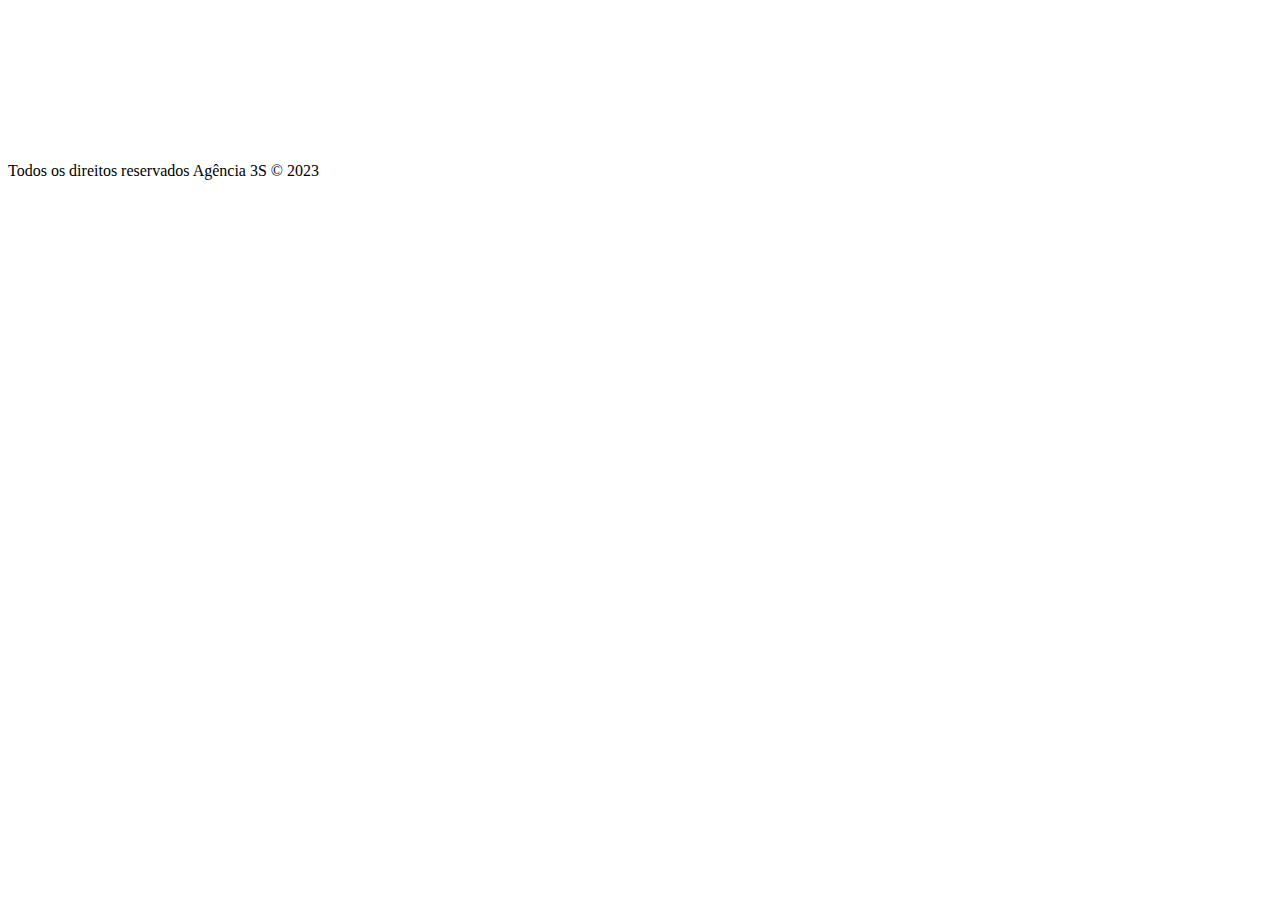
==== index.html @ 8d25faa8 "Update index.html" ====
<!DOCTYPE html>
<html>
<head>
  <meta charset="UTF-8">
  <meta name="viewport" content="width=device-width, initial-scale=1.0">
  <title>Treinadas para o Sucesso</title>
  <link rel="stylesheet" href="styles.css">
  <link href="https://fonts.googleapis.com/css2?family=League+Spartan&display=swap" rel="stylesheet">

  <style>
    .action-button,
    .responsive-image,
    .responsive-image2,
    .new-section {
      display: none;
    }
  </style>

  <!-- Google Tag Manager -->
<script>(function(w,d,s,l,i){w[l]=w[l]||[];w[l].push({'gtm.start':
new Date().getTime(),event:'gtm.js'});var f=d.getElementsByTagName(s)[0],
j=d.createElement(s),dl=l!='dataLayer'?'&l='+l:'';j.async=true;j.src=
'https://www.googletagmanager.com/gtm.js?id='+i+dl;f.parentNode.insertBefore(j,f);
})(window,document,'script','dataLayer','GTM-58KMVJ2H');</script>
<!-- End Google Tag Manager -->

  <!-- Meta Pixel Code -->
<script>
  !function(f,b,e,v,n,t,s)
  {if(f.fbq)return;n=f.fbq=function(){n.callMethod?
  n.callMethod.apply(n,arguments):n.queue.push(arguments)};
  if(!f._fbq)f._fbq=n;n.push=n;n.loaded=!0;n.version='2.0';
  n.queue=[];t=b.createElement(e);t.async=!0;
  t.src=v;s=b.getElementsByTagName(e)[0];
  s.parentNode.insertBefore(t,s)}(window, document,'script',
  'https://connect.facebook.net/en_US/fbevents.js');
  
  // Primeiro Pixel
  fbq('init', '2968768670106854');
  fbq('track', 'PageView');

  // Segundo Pixel
  fbq('init', '691882046121843'); // Segundo ID de pixel
  fbq('track', 'PageView');
</script>
<noscript><img height="1" width="1" style="display:none"
  src="https://www.facebook.com/tr?id=2968768670106854&ev=PageView&noscript=1"       
/></noscript>
<noscript><img height="1" width="1" style="display:none"
  src="https://www.facebook.com/tr?id=691882046121843&ev=PageView&noscript=1"
/></noscript>
<!-- End Meta Pixel Code -->

  <script>
!function (w, d, t) {
  w.TiktokAnalyticsObject=t;var ttq=w[t]=w[t]||[];ttq.methods=["page","track","identify","instances","debug","on","off","once","ready","alias","group","enableCookie","disableCookie"],ttq.setAndDefer=function(t,e){t[e]=function(){t.push([e].concat(Array.prototype.slice.call(arguments,0)))}};for(var i=0;i<ttq.methods.length;i++)ttq.setAndDefer(ttq,ttq.methods[i]);ttq.instance=function(t){for(var e=ttq._i[t]||[],n=0;n<ttq.methods.length;n++)ttq.setAndDefer(e,ttq.methods[n]);return e},ttq.load=function(e,n){var i="https://analytics.tiktok.com/i18n/pixel/events.js";ttq._i=ttq._i||{},ttq._i[e]=[],ttq._i[e]._u=i,ttq._t=ttq._t||{},ttq._t[e]=+new Date,ttq._o=ttq._o||{},ttq._o[e]=n||{};var o=document.createElement("script");o.type="text/javascript",o.async=!0,o.src=i+"?sdkid="+e+"&lib="+t;var a=document.getElementsByTagName("script")[0];a.parentNode.insertBefore(o,a)};

  ttq.load('CJ2H603C77UB8I2GE6K0');
  ttq.page();
}(window, document, 'ttq');
</script>
  
</head>
<body>
  <!-- Google Tag Manager (noscript) -->
<noscript><iframe src="https://www.googletagmanager.com/ns.html?id=GTM-58KMVJ2H"
height="0" width="0" style="display:none;visibility:hidden"></iframe></noscript>
<!-- End Google Tag Manager (noscript) -->
  <header>
      <div class="video-container">
        <iframe src="https://scripts.converteai.net/f13659f9-694c-4fb4-83a7-b25bfadf2ed0/players/64bade554d8d330009ae3074/embed.html" frameborder="0" allowfullscreen></iframe>
      </div>
      <a href="#action-button-section" class="action-button" id="btnVendas">GARANTA SUA VAGA AGORA</a>
    </div>
  </header>

  <img src="assets/img/pt2-responsivo.png" alt="Imagem Responsiva" class="responsive-image">

  <img src="assets/img/pt3-responsivo.png" alt="Imagem Responsiva" class="responsive-image2">

  <section id="action-button-section" class="new-section">
    <a href="https://pay.kiwify.com.br/Km9HTBZ" target="_blank" class="action-button-black">GARANTA SUA VAGA COM DESCONTO</a>
  </section>

  <footer>
    Todos os direitos reservados Agência 3S &copy; 2023
  </footer>

  <script>
    // Obtém os elementos das classes usando querySelectorAll
    const btnVendas = document.querySelector('.action-button');
    const imgResponsive = document.querySelector('.responsive-image');
    const imgResponsive2 = document.querySelector('.responsive-image2');
    const newSection = document.querySelector('.new-section');

    // Função para exibir o botão, as imagens e a seção após 11 minutos e 7 segundos
    function exibirElementosComDelay() {
      btnVendas.style.display = 'inline-block'; // Ou 'block', dependendo do comportamento desejado
      imgResponsive.style.display = 'block'; // Ou 'inline-block', dependendo do comportamento desejado
      imgResponsive2.style.display = 'block'; // Ou 'inline-block', dependendo do comportamento desejado
      newSection.style.display = 'block'; // Ou 'block', dependendo do comportamento desejado
    }

    // Atrasa a exibição do botão, das imagens e da seção em 11 minutos e 7 segundos (11 minutos = 11 * 60 segundos)
    setTimeout(exibirElementosComDelay, 667000);
  </script>
</body>
</html>
---- styles.css ----
@media only screen and (max-width: 600px) {
  body {
    display: flex;
    flex-direction: column;
    min-height: 100vh;
    margin: 0;
  }

  header {
    background-color: #000000;
    padding: 20px;
    text-align: center;
    margin-bottom: 0;
    background-image: url("assets/img/fundo-responsivo.svg");
    background-size: cover;
    background-repeat: no-repeat;
    background-position: center center;
  }

  header img {
    max-width: 50%;
    height: auto;
  }

  .video-container {
    width: 100%;
    padding-top: 70%;
    position: relative;
    margin-top: -20px;
    margin-bottom: 0px;
  }

  .video-container iframe {
    position: absolute;
    top: 0;
    left: -10.5%;
    width: 120%;
    height: 100%;
  }

  .action-button {
    display: inline-block;
    padding: 25px 55px;
    background-color: #E5AC5F;
    color: #000000;
    text-decoration: none;
    font-family: "League Spartan", sans-serif;
    font-size: 22px;
    font-weight: bold;
    border-radius: 5px;
    transition: background-color 0.3s ease;
    margin-top: 30px;
  }

  .action-button:hover {
    background-color: #EFEFEF;
  }

  .btn-clicked {
    border: 1px solid #E5AC5F;
  }

  .content {
    text-align: center;
    padding: 20px;
  }

  .responsive-image {
    width: 100%;
    height: auto;
    margin-top: 0px;
  }

  .responsive-image2 {
    width: 100%;
    height: auto;
    margin-top: 0px;
  }

  .new-section {
    text-align: center;
    background-color: #000000;
    padding: 20px;
  }
  
  .action-button-black {
    display: inline-block;
    padding: 25px 55px;
    background-color: #E5AC5F; /* Fundo preto */
    color: #000000; /* Cor do texto */
    font-family: "League Spartan", sans-serif;
    font-size: 22px;
    font-weight: bold;
    border-radius: 5px;
    border: 1px solid #E5AC5F; /* Borda fina na cor do texto */
    text-decoration: none;
    transition: background-color 0.3s ease;
    margin-top: -10px;
  }
  
  .action-button-black:hover {
    background-color: #EFEFEF;
  }

  .action-button-black:clicked {
    background-color: #000000; /* Fundo preto */
    color: #E5AC5F; /* Cor do texto */
    border: 1px solid #E5AC5F; /* Borda fina na cor do texto */
  }

  footer {
    background-color: #E5AC5F;
    padding: 10px;
    text-align: center;
    color: #000000;
    font-family: "League Spartan", sans-serif;
    font-size: 12px;
  }
}
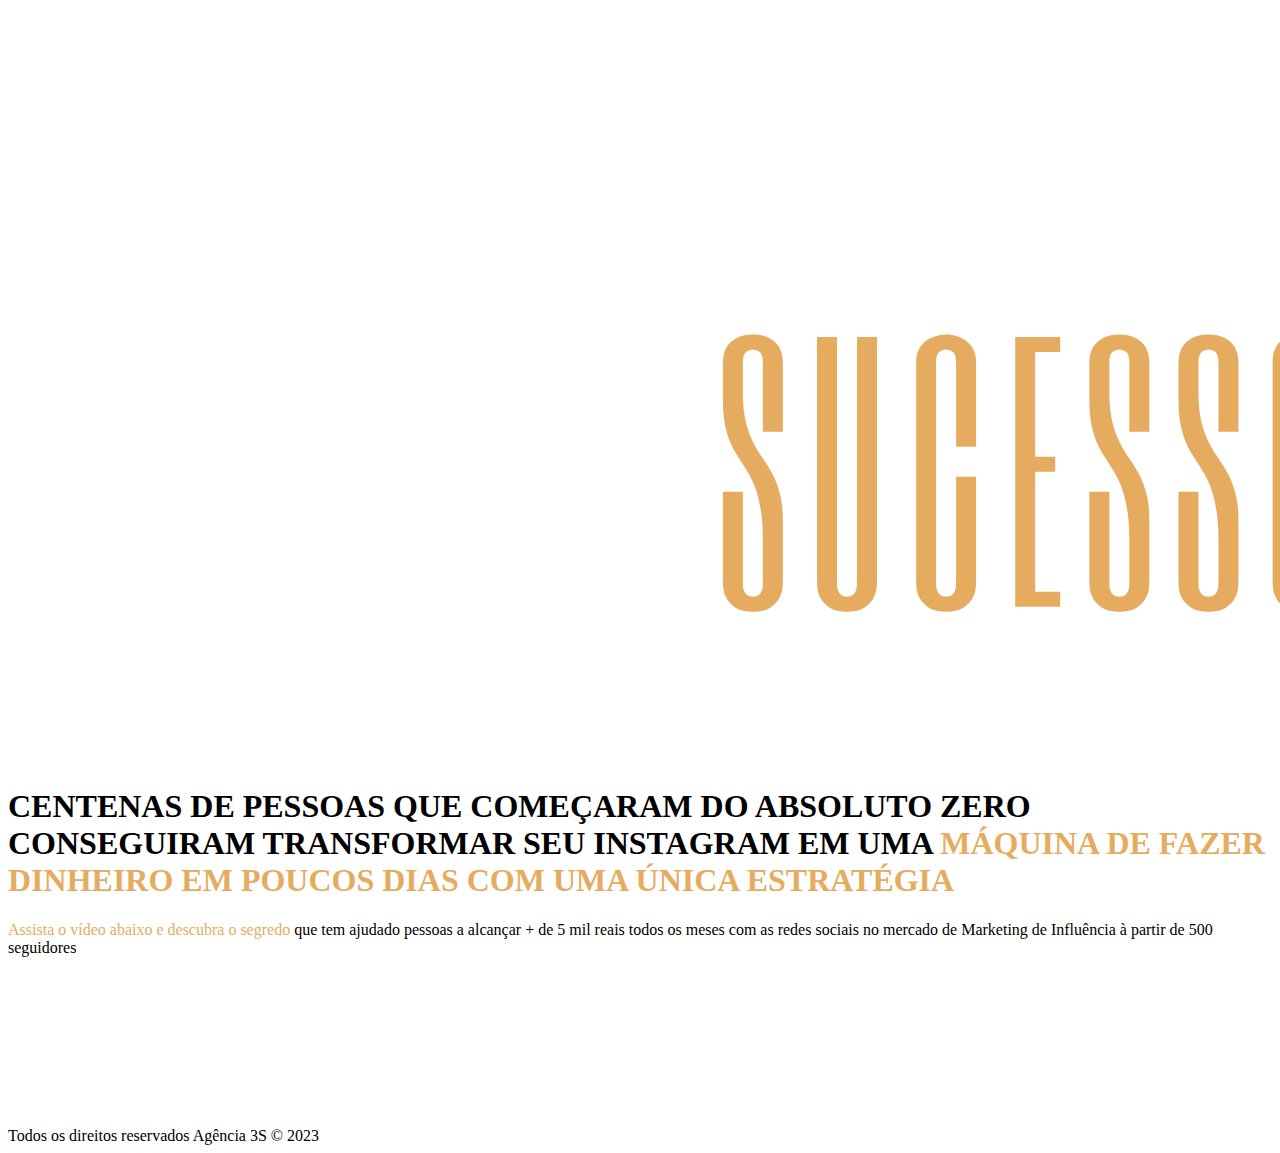
==== commit 3e0883a3: "Update index.html" ====
--- a/index.html
+++ b/index.html
@@ -67,6 +67,10 @@
 height="0" width="0" style="display:none;visibility:hidden"></iframe></noscript>
 <!-- End Google Tag Manager (noscript) -->
   <header>
+    <img src="assets/img/logo.svg" alt="Logo">
+    <h1 class="headline">CENTENAS DE PESSOAS QUE COMEÇARAM DO ABSOLUTO ZERO CONSEGUIRAM TRANSFORMAR SEU INSTAGRAM EM UMA <span style="color: #E5AC5F;">MÁQUINA DE FAZER DINHEIRO EM POUCOS DIAS COM UMA ÚNICA ESTRATÉGIA</span></h1>
+    <p class="subheadline"> <span style="color: #E5AC5F;">Assista o vídeo abaixo e descubra o segredo</span> que tem ajudado pessoas a alcançar + de 5 mil reais todos os meses com as redes sociais no mercado de Marketing de Influência <span class="highlighted-text">à partir de 500 seguidores</span></p>
+    <div class="content">
       <div class="video-container">
         <iframe src="https://scripts.converteai.net/f13659f9-694c-4fb4-83a7-b25bfadf2ed0/players/64bade554d8d330009ae3074/embed.html" frameborder="0" allowfullscreen></iframe>
       </div>
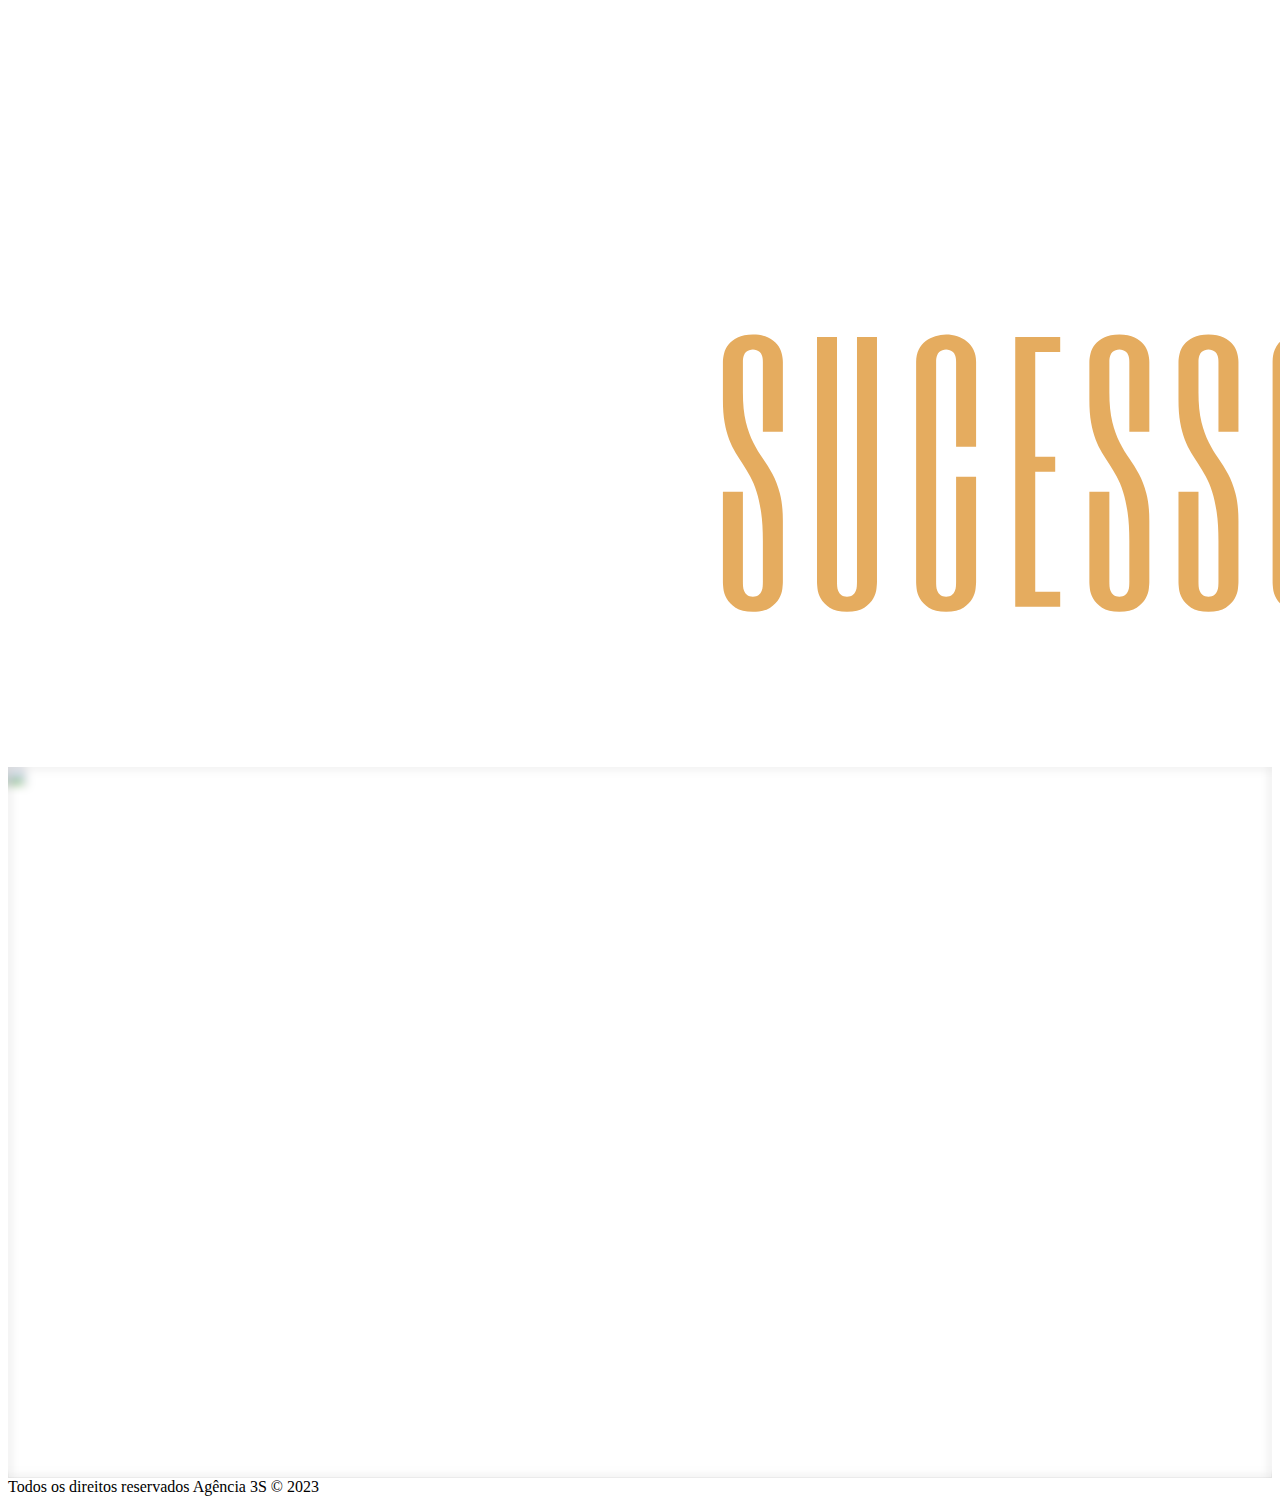
==== commit d4177c5e: "Update index.html" ====
--- a/index.html
+++ b/index.html
@@ -68,14 +68,10 @@
 <!-- End Google Tag Manager (noscript) -->
   <header>
     <img src="assets/img/logo.svg" alt="Logo">
-    <h1 class="headline">CENTENAS DE PESSOAS QUE COMEÇARAM DO ABSOLUTO ZERO CONSEGUIRAM TRANSFORMAR SEU INSTAGRAM EM UMA <span style="color: #E5AC5F;">MÁQUINA DE FAZER DINHEIRO EM POUCOS DIAS COM UMA ÚNICA ESTRATÉGIA</span></h1>
-    <p class="subheadline"> <span style="color: #E5AC5F;">Assista o vídeo abaixo e descubra o segredo</span> que tem ajudado pessoas a alcançar + de 5 mil reais todos os meses com as redes sociais no mercado de Marketing de Influência <span class="highlighted-text">à partir de 500 seguidores</span></p>
     <div class="content">
       <div class="video-container">
-        <iframe src="https://scripts.converteai.net/f13659f9-694c-4fb4-83a7-b25bfadf2ed0/players/64bade554d8d330009ae3074/embed.html" frameborder="0" allowfullscreen></iframe>
+        <div id="vid_64bade554d8d330009ae3074" style="position:relative;width:100%;padding: 56.25% 0 0;"><img id="thumb_64bade554d8d330009ae3074" src="https://images.converteai.net/f13659f9-694c-4fb4-83a7-b25bfadf2ed0/players/64bade554d8d330009ae3074/thumbnail.jpg" style="position:absolute;top:0;left:0;width:100%;height:100%;object-fit:cover;display:block;"><div id="backdrop_64bade554d8d330009ae3074" style="position:absolute;top:0;width:100%;height:100%;-webkit-backdrop-filter:blur(5px);backdrop-filter:blur(5px);"></div></div><script type="text/javascript" id="scr_64bade554d8d330009ae3074">var s=document.createElement("script");s.src="https://scripts.converteai.net/f13659f9-694c-4fb4-83a7-b25bfadf2ed0/players/64bade554d8d330009ae3074/player.js",s.async=!0,document.head.appendChild(s);</script>
       </div>
-      <a href="#action-button-section" class="action-button" id="btnVendas">GARANTA SUA VAGA AGORA</a>
-    </div>
   </header>
 
   <img src="assets/img/pt2-responsivo.png" alt="Imagem Responsiva" class="responsive-image">
@@ -92,14 +88,12 @@
 
   <script>
     // Obtém os elementos das classes usando querySelectorAll
-    const btnVendas = document.querySelector('.action-button');
     const imgResponsive = document.querySelector('.responsive-image');
     const imgResponsive2 = document.querySelector('.responsive-image2');
     const newSection = document.querySelector('.new-section');
 
     // Função para exibir o botão, as imagens e a seção após 11 minutos e 7 segundos
     function exibirElementosComDelay() {
-      btnVendas.style.display = 'inline-block'; // Ou 'block', dependendo do comportamento desejado
       imgResponsive.style.display = 'block'; // Ou 'inline-block', dependendo do comportamento desejado
       imgResponsive2.style.display = 'block'; // Ou 'inline-block', dependendo do comportamento desejado
       newSection.style.display = 'block'; // Ou 'block', dependendo do comportamento desejado
--- a/styles.css
+++ b/styles.css
@@ -20,6 +20,27 @@
   header img {
     max-width: 50%;
     height: auto;
+  }
+
+  .headline {
+    font-size: 22px;
+    font-weight: bold;
+    color: #fff;
+    font-family: 'League Spartan', sans-serif;
+    margin-top: 0px;
+    text-align: center;
+  }
+
+  .subheadline {
+    font-size: 15px;
+    color: #fff;
+    font-family: 'League Spartan', sans-serif;
+  }
+
+  .highlighted-text {
+    background-color: #E5AC5F;
+    color: #000000;
+    padding: 1px;
   }
 
   .video-container {
@@ -117,4 +138,3 @@
     font-size: 12px;
   }
 }
-
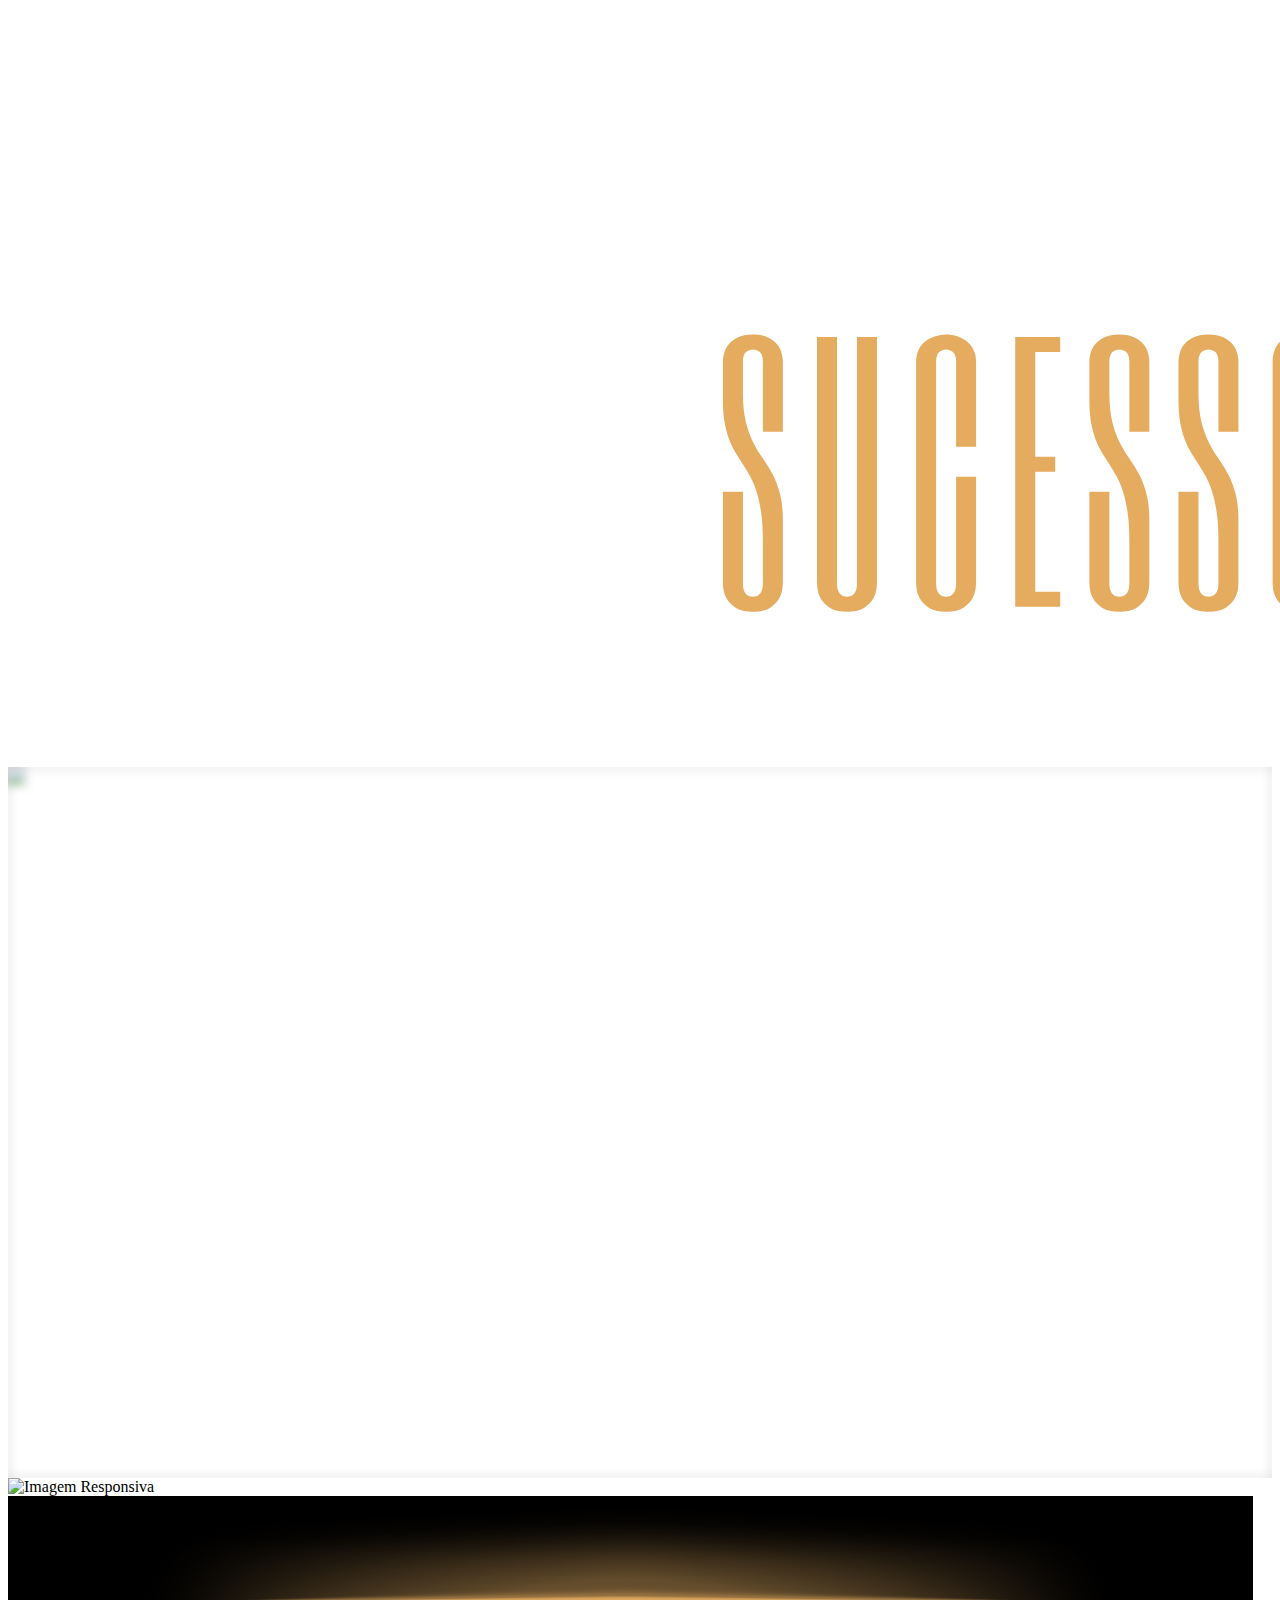
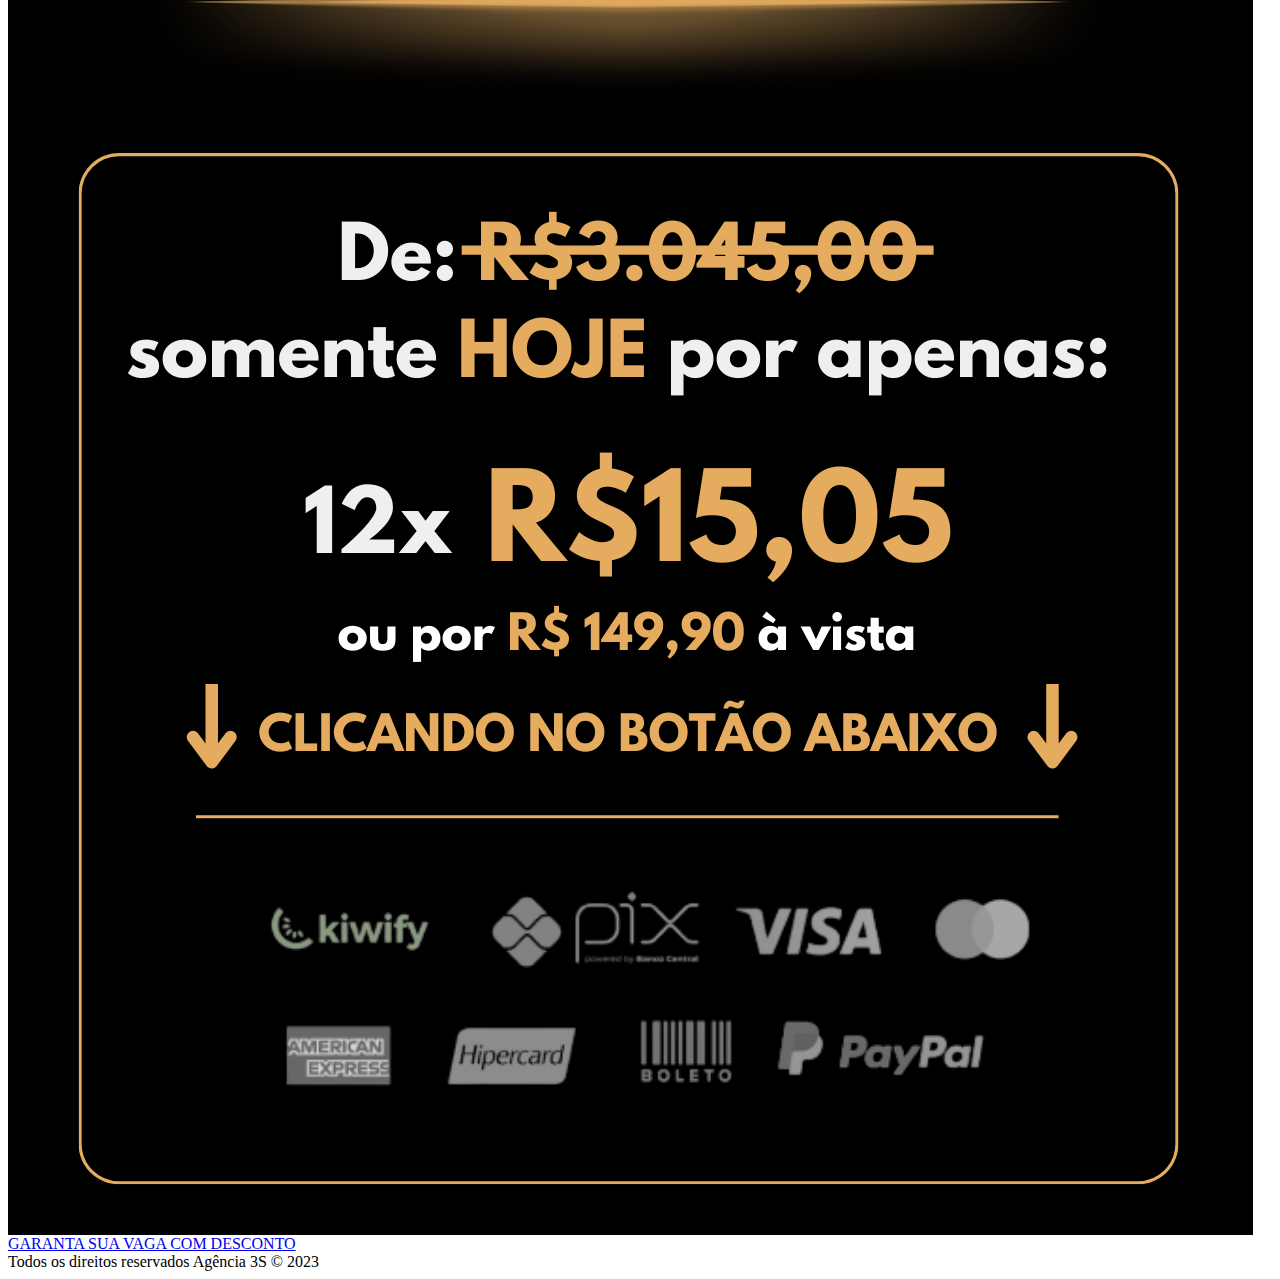
==== commit 6a4939d4: "Update index.html" ====
--- a/index.html
+++ b/index.html
@@ -79,7 +79,7 @@
   <img src="assets/img/pt3-responsivo.png" alt="Imagem Responsiva" class="responsive-image2">
 
   <section id="action-button-section" class="new-section">
-    <a href="https://pay.kiwify.com.br/Km9HTBZ" target="_blank" class="action-button-black">GARANTA SUA VAGA COM DESCONTO</a>
+    <a href="wa.link/th5jek" target="_blank" class="action-button-black">GARANTA SUA VAGA COM DESCONTO</a>
   </section>
 
   <footer>
@@ -100,7 +100,7 @@
     }
 
     // Atrasa a exibição do botão, das imagens e da seção em 11 minutos e 7 segundos (11 minutos = 11 * 60 segundos)
-    setTimeout(exibirElementosComDelay, 667000);
+    setTimeout(exibirElementosComDelay, 0);
   </script>
 </body>
 </html>
--- a/styles.css
+++ b/styles.css
@@ -20,70 +20,6 @@
   header img {
     max-width: 50%;
     height: auto;
-  }
-
-  .headline {
-    font-size: 22px;
-    font-weight: bold;
-    color: #fff;
-    font-family: 'League Spartan', sans-serif;
-    margin-top: 0px;
-    text-align: center;
-  }
-
-  .subheadline {
-    font-size: 15px;
-    color: #fff;
-    font-family: 'League Spartan', sans-serif;
-  }
-
-  .highlighted-text {
-    background-color: #E5AC5F;
-    color: #000000;
-    padding: 1px;
-  }
-
-  .video-container {
-    width: 100%;
-    padding-top: 70%;
-    position: relative;
-    margin-top: -20px;
-    margin-bottom: 0px;
-  }
-
-  .video-container iframe {
-    position: absolute;
-    top: 0;
-    left: -10.5%;
-    width: 120%;
-    height: 100%;
-  }
-
-  .action-button {
-    display: inline-block;
-    padding: 25px 55px;
-    background-color: #E5AC5F;
-    color: #000000;
-    text-decoration: none;
-    font-family: "League Spartan", sans-serif;
-    font-size: 22px;
-    font-weight: bold;
-    border-radius: 5px;
-    transition: background-color 0.3s ease;
-    margin-top: 30px;
-  }
-
-  .action-button:hover {
-    background-color: #EFEFEF;
-  }
-
-  .btn-clicked {
-    border: 1px solid #E5AC5F;
-  }
-
-  .content {
-    text-align: center;
-    padding: 20px;
   }
 
   .responsive-image {
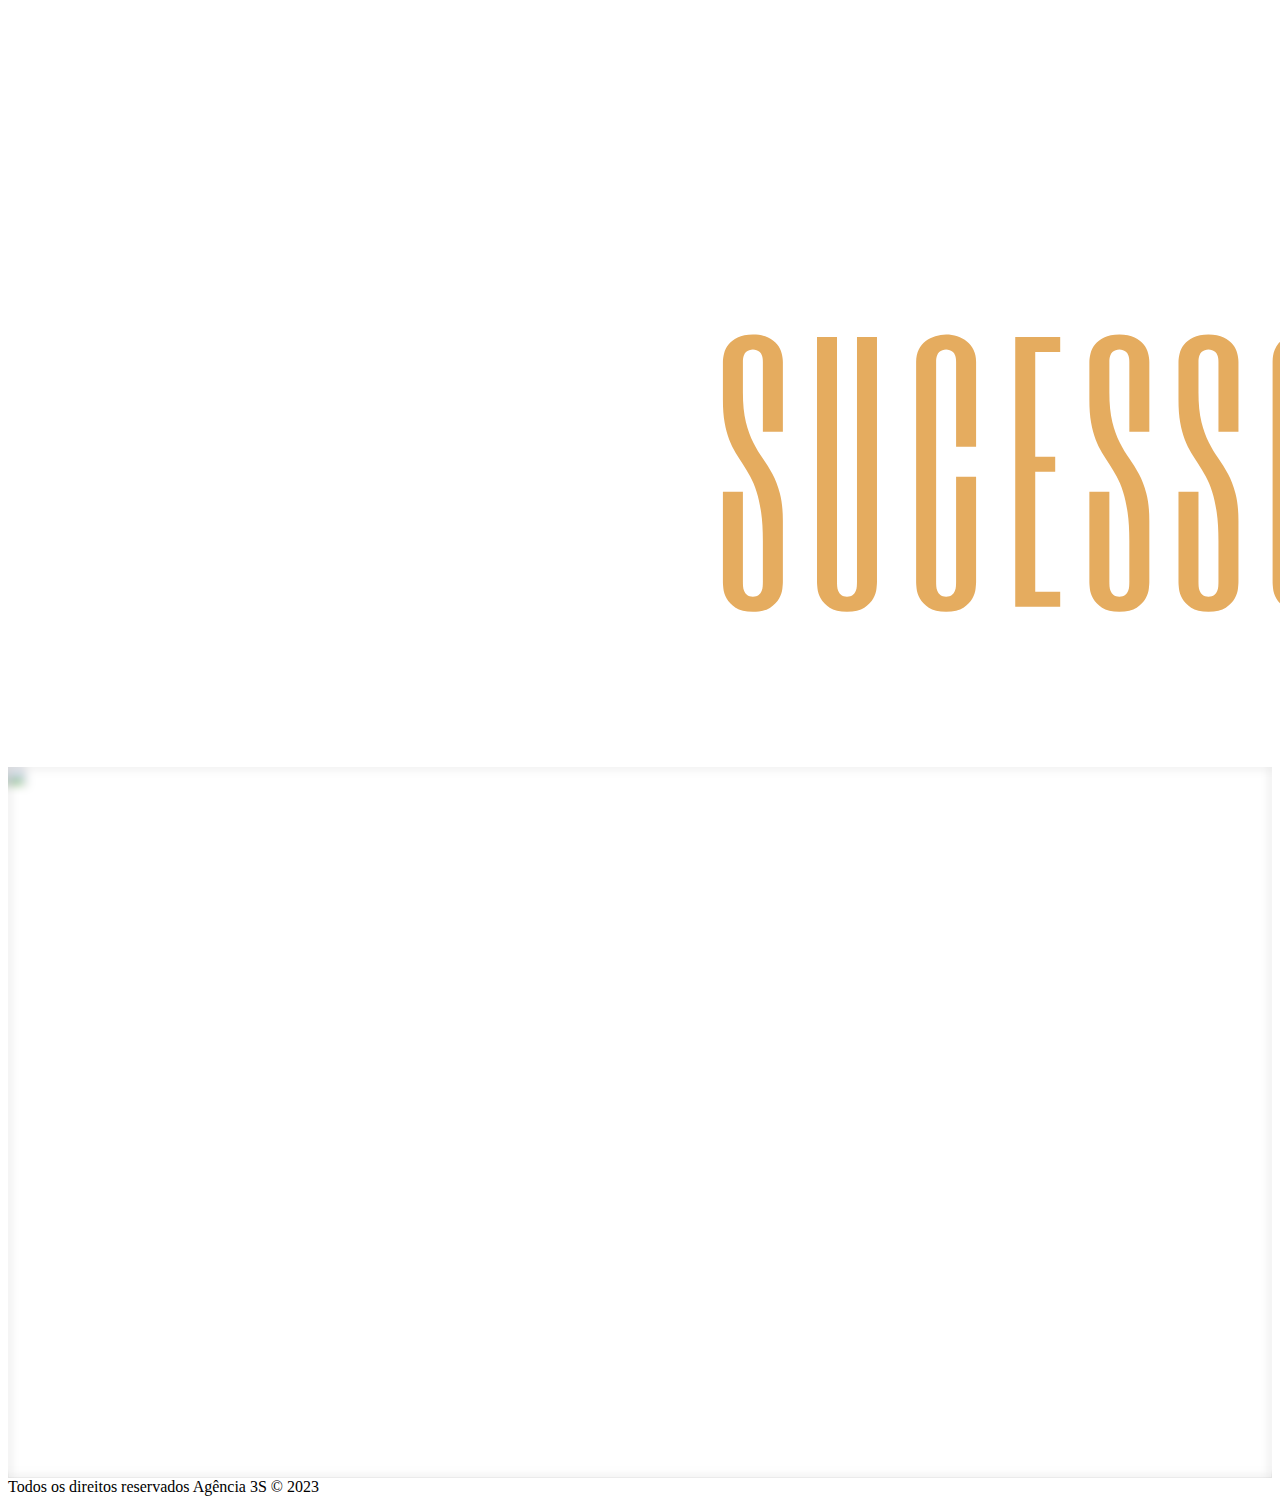
==== commit 7cc7985e: "Update index.html" ====
--- a/index.html
+++ b/index.html
@@ -79,7 +79,7 @@
   <img src="assets/img/pt3-responsivo.png" alt="Imagem Responsiva" class="responsive-image2">
 
   <section id="action-button-section" class="new-section">
-    <a href="wa.link/th5jek" target="_blank" class="action-button-black">GARANTA SUA VAGA COM DESCONTO</a>
+    <a href="https://wa.link/th5jek" target="_blank" class="action-button-black">GARANTA SUA VAGA COM DESCONTO</a>
   </section>
 
   <footer>
@@ -100,7 +100,7 @@
     }
 
     // Atrasa a exibição do botão, das imagens e da seção em 11 minutos e 7 segundos (11 minutos = 11 * 60 segundos)
-    setTimeout(exibirElementosComDelay, 0);
+    setTimeout(exibirElementosComDelay, 667000);
   </script>
 </body>
 </html>
